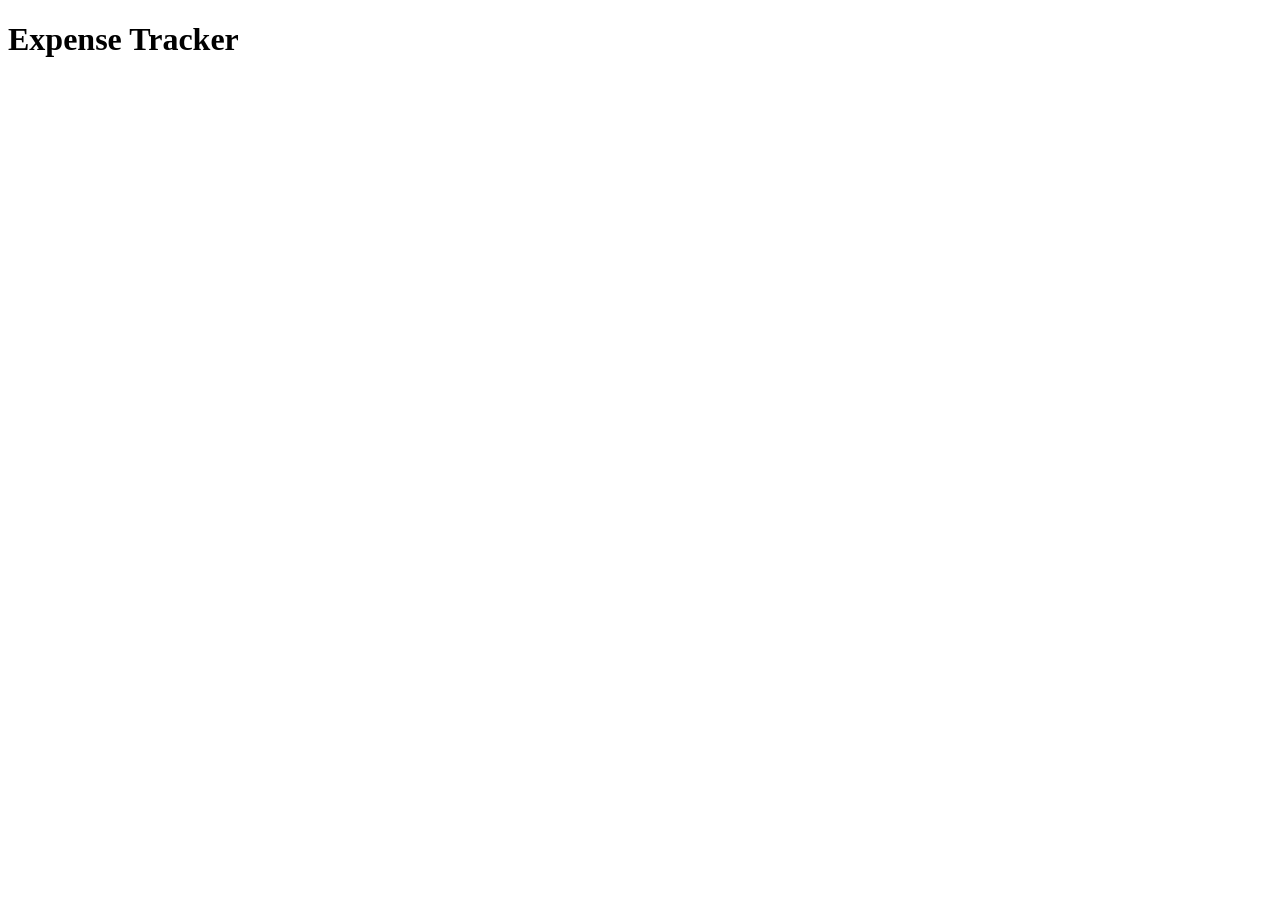
==== Expense Tracker/index.html @ 4ad8d0b9 "Initial Setting of expense Tracker" ====
<!DOCTYPE html>
<html lang="en">
<head>
    <meta charset="UTF-8">
    <meta name="viewport" content="width=device-width, initial-scale=1.0">
    <title>Expense Tracker</title>
    <link rel="stylesheet" href="style.css">
</head>
<body>
    <h1>Expense Tracker</h1>
    <script src="script.js"></script>
</body>
</html>
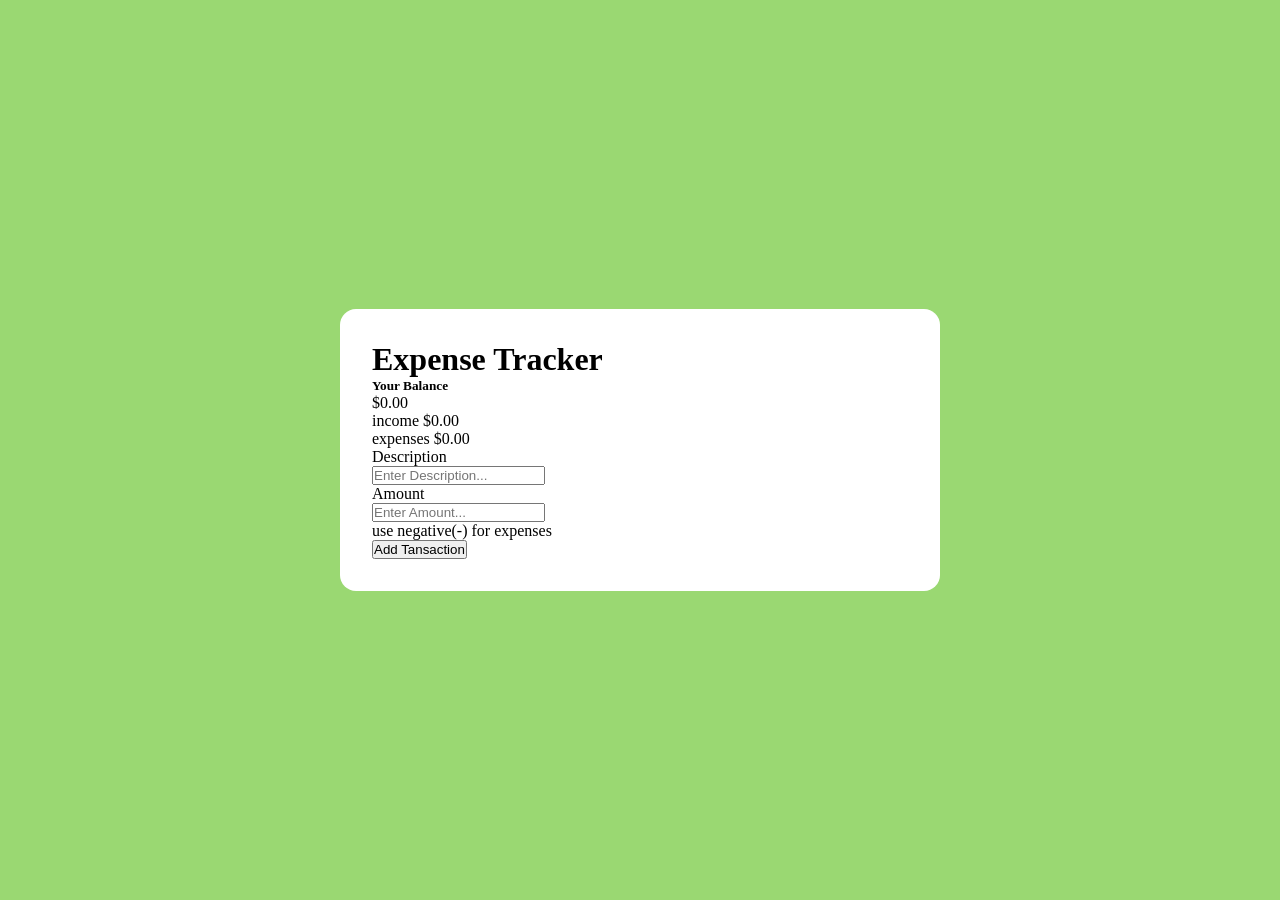
==== commit 06668726: "HTML CSS added in expense Tracker" ====
--- a/Expense Tracker/index.html
+++ b/Expense Tracker/index.html
@@ -7,7 +7,48 @@
     <link rel="stylesheet" href="style.css">
 </head>
 <body>
-    <h1>Expense Tracker</h1>
+
+    <div class="container">
+
+        <h1>Expense Tracker</h1>
+
+         <!-- Balance Container -->
+        <div class = "balance-container">
+            <h5 id = "your-balance">Your Balance</h5>
+            <p> $0.00</p>
+            <div class = "income-div">
+
+                <p> income <span>$0.00</span></p>
+            </div>
+            <div class = "expense-div">
+                <p>expenses <span>$0.00</span></p>
+            </div>
+        </div>
+
+         <!-- Transaction Container -->
+        <div class = "transaction-container">
+
+        </div>
+
+
+         <!-- Description Container -->
+        <div class="description-container">
+
+        <p>Description</p>
+        <input type="text" name="description" id="description" placeholder="Enter Description...">
+        <p>Amount</p>
+        <input type="text" name = "amount" id="amount" placeholder="Enter Amount...">
+        <p>use negative(-) for expenses</p>
+
+        <button>Add Tansaction</button>
+
+        </div>
+
+
+
+
+    </div>
+   
     <script src="script.js"></script>
 </body>
 </html>
--- a/Expense Tracker/style.css
+++ b/Expense Tracker/style.css
@@ -0,0 +1,25 @@
+*{
+    padding: 0;
+    margin: 0;
+    box-sizing: border-box;
+}
+
+body{
+    background-color: #9AD872;
+    display: flex;
+    align-items: center;
+    justify-content: center;  
+    min-height: 100vh;
+}
+
+.container
+{
+    background-color: #fff;
+    width: 100%;
+    max-width: 600px;
+    padding: 2rem;
+    border-radius: 1rem;
+
+}
+
+
